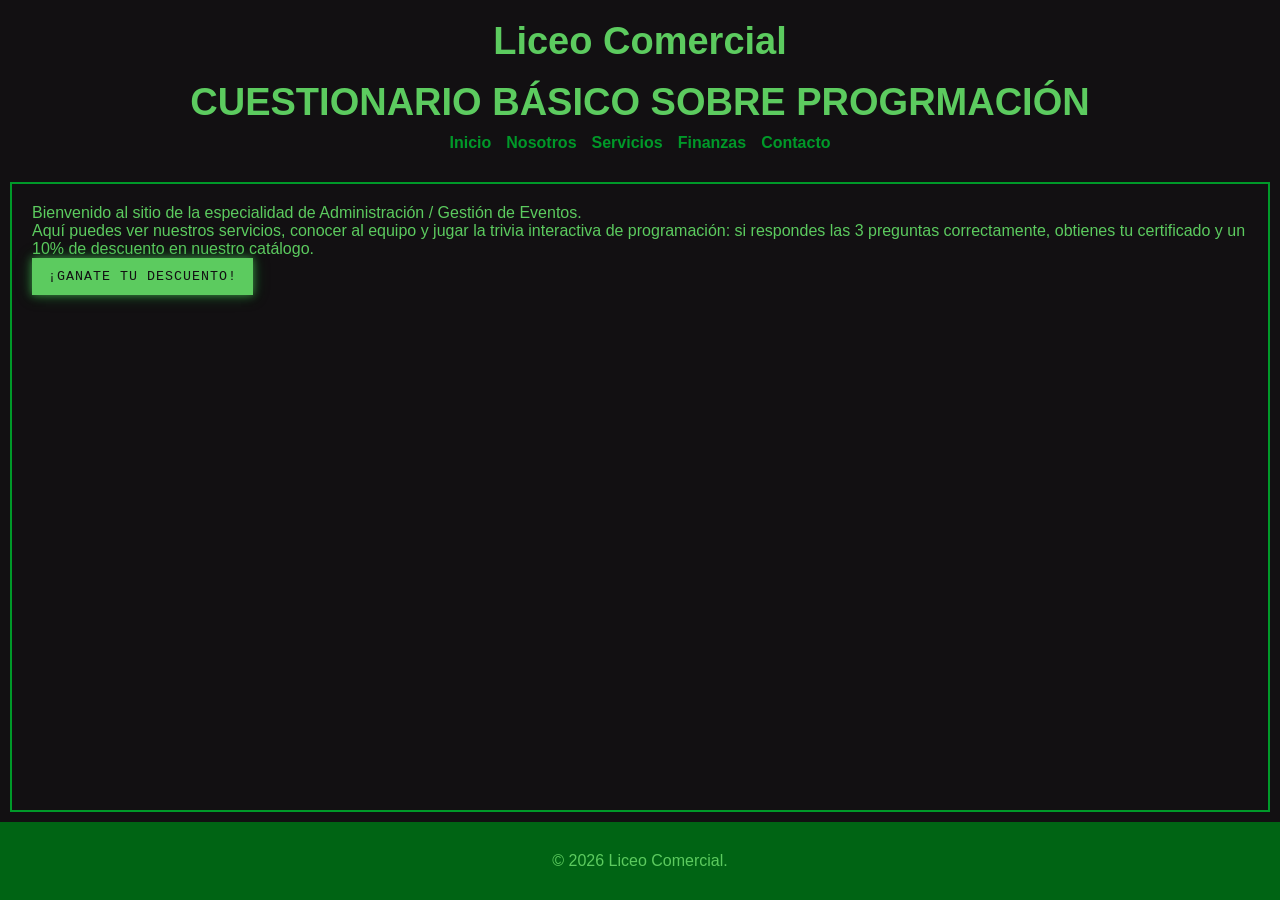
==== index.html @ 4558787c "Add files via upload" ====
<!DOCTYPE html>
<html lang="es">


    <head>
        <meta charset="UTF-8">
        <meta name="viewport" content="width=device-width, initial-scale=1.0">
        <title>Liceo Comercial - Inicio</title>
        <meta name="author" content="Miguel Suárez">
        <meta name="description" content="Trivia interactiva del Liceo Comercial: cuestionario de programación con certificado y descuento para la especialidad de Administración / Gestión de Eventos.">

        <meta name="keywords" content="trivia interactiva liceo, cuestionario programación 
        chile, juegos de trivia escolar, programación interactiva, 
        liceo comercial, administración, gestión de eventos, 
        catálogo de servicios, servicios escolares, certificado de participación, 
        descuento estudiantil, 10 por ciento de descuento, quiz escolar, preguntas y respuestas, 
        conocimientos de programación, aprender a programar, código, desarrollo web, html css javascript, 
        estudiantes, profesores, comunidad educativa, colegio, escuela técnica, finanzas escolares, 
        precios de servicios, asesoría administrativa, organización de eventos, contacto liceo, 
        formulario de contacto, equipo desarrollador, proyecto escolar, tarea de programación, 
        gestión escolar, trivia online, juego educativo, aprendizaje interactivo, tecnología educativa, 
        sitio web escolar, cuestionario dinámico, evaluación de conocimientos, beneficios y premios, inscripción en línea">

   
        <link rel="stylesheet" href="CSS/styles.css">
    </head>

    <body>


        <header>
            <h1>Liceo Comercial</h1> <br>
            <h1>CUESTIONARIO BÁSICO SOBRE PROGRMACIÓN</h1>

            <!-- se llena solo desde js/app.js según lo que haya en localStorage -->
            <div id="barra-estado"></div>

            <button id="boton_menu">Menu</button>

            <nav>
                <a href="index.html">Inicio</a>
                <a href="nosotros.html">Nosotros</a>
                <a href="servicios.html">Servicios</a>
                <a href="finanzas.html">Finanzas</a>
                <a href="contacto.html">Contacto</a>
            </nav>
        </header>


        <main>
            <section id="inicio">
                <p>Bienvenido al sitio de la especialidad de Administración / Gestión de Eventos.</p>
                <p>Aquí puedes ver nuestros servicios, conocer al equipo y jugar la trivia interactiva de programación: si respondes las 3 preguntas correctamente, obtienes tu certificado y un 10% de descuento en nuestro catálogo.</p>
                <button class="btn-descuento" onclick="window.location.href='servicios.html'">¡GANATE TU DESCUENTO!</button>

            </section>
        </main>


        <footer>
            <p class="parrafo">&copy; 2026 Liceo Comercial.</p>
        </footer>

        <script src="JS/app.js"></script>
    </body>
</html>
---- CSS/styles.css ----
* {
    margin: 0;
    padding: 0;
    box-sizing: border-box;
    font-family: arial, sans-serif;
}
body {
    display: flex;
    flex-direction: column;
    min-height: 100vh;
    background-color: #121012;
    color: #5ccb5f;
}

header {
    display: flex;
    flex-direction: column;
    align-items: center;
    background-color: #121012;
    padding: 20px;
}

header h1 {
    color: #5ccb5f;

    font-size: 38px;
}

nav {
    display: flex;
    gap: 15px;
    margin-top: 10px;
}
nav a {
    color: #009929;
    text-decoration: none;
    font-weight: bold;
}
nav a:hover {
    color: #006414;
}
#boton_menu {
    display: none;
    background-color: #009929;
    color: #121012;
    border: none;
    padding: 8px 14px;
    margin-top: 10px;
    cursor: pointer;
}
.nav-activo {
    display: flex !important;
    flex-direction: column;
}
main {
    flex-grow: 1;
    padding: 20px;
    margin: 10px;
    border: 2px solid #009929;
}
section {
    margin-bottom: 20px;
}
.tarjetas {
    display: flex;
    flex-wrap: wrap;
    gap: 15px;
}
.tarjeta {
    border: 1px solid #006414;
    padding: 12px;
    width: 220px;
}

/* las fotos del equipo/catálogo siempre quedan del mismo tamaño, sin romper la tarjeta */
.tarjeta img {
    width: 100%;
    height: 140px;
    object-fit: cover;
    display: block;
    margin-bottom: 8px;
}

button {
    background-color: #5ccb5f;
    color: #121012;
    border: none;
    padding: 10px 15px;
    cursor: pointer;
}
button:hover {
    background-color: #009929;
    color: #121012;
}
#resultado {
    padding: 12px;
    margin-top: 10px;
    display: none;
}
.exito {
    background-color: #121012;
    color: #2E7D32;
    border: 1px solid #2E7D32;
}
.error {
    background-color: #121012;
    color: #009929;
    border: 1px solid #006414;
}
form label {
    display: block;
    margin-top: 10px;
}
form input, form textarea {
    width: 100%;
    padding: 6px;
}
table {
    width: 100%;
    border-collapse: collapse;
}
th, td {
    border: 1px solid #009929;
    padding: 8px;
    text-align: left;
}
th {
    background-color: #006414;
    color: #121012;
}

footer {
    display: flex;
    flex-direction: column;
    align-items: center;
    justify-content: center;
    padding: 30px 0;
    background-color: #006414;
}
.parrafo {
    color: #5ccb5f;
}

/* advertencias críticas: la rúbrica exige que el texto se vea en rojo */
.advertencia-roja {
    color: red;
    font-weight: bold;
    margin-top: 10px;
}

/* barra de estado dinámica en el header de index.html */
#barra-estado {
    width: 100%;
    max-width: 500px;
    padding: 10px;
    margin-top: 10px;
    text-align: center;
    display: none;
}

/* precio con descuento dentro de una tarjeta del catálogo */
.precio-descuento {
    color: #2E7D32;
    font-weight: bold;
}

/* boton CTA dentro de una tarjeta de servicio */
.btn-servicio {
    margin-top: 8px;
    width: 100%;
}

@media (max-width: 768px) {
    #boton_menu {
        display: block;
    }
    nav {
        display: none;
    }
}
@media (max-width: 480px) {
    .tarjeta {
        width: 100%;
    }
}

/* botón especial de index.html, efecto "consola/terminal" con glow verde */
.btn-descuento {
    font-family: 'Courier New', monospace;
    letter-spacing: 1px;
    border: 1px solid #5ccb5f;
    box-shadow: 0 0 8px rgba(92, 203, 95, 0.6),
                0 0 16px rgba(0, 153, 41, 0.4);
    transition: box-shadow 0.3s ease, transform 0.2s ease;
}

.btn-descuento:hover {
    box-shadow: 0 0 12px rgba(92, 203, 95, 0.9),
                0 0 24px rgba(0, 153, 41, 0.6);
    transform: scale(1.03);
}

/*validación de formularios y calculadora de finanzas */
/* mensaje de éxito al enviar el formulario de contacto */
#mensaje-exito {
    padding: 12px;
    margin-top: 10px;
}

/* advertencia amarilla cuando el presupuesto de Ads supera $50.000 */
.advertencia-amarilla {
    color: #FFC107;
    border: 1px solid #FFC107;
    padding: 10px;
    margin-top: 10px;
    font-weight: bold;
    display: none;
}

/*VIDEO DE FONDO (header de nosotros/servicios/finanzas/contacto)*/
.header-video {
    position: relative;
    overflow: hidden;
}
.video-fondo {
    position: absolute;
    top: 0;
    left: 0;
    width: 100%;
    height: 100%;
    object-fit: cover;
    z-index: 0;
    opacity: 0.25;
}
.header-contenido {
    position: relative;
    z-index: 1;
    display: flex;
    flex-direction: column;
    align-items: center;
}

/*VIDEO EMBEBIDO (solo en index.html)*/
.video-index {
    margin-top: 15px;
    max-width: 500px;
}
.video-index video {
    width: 100%;
    border: 1px solid #009929;
}
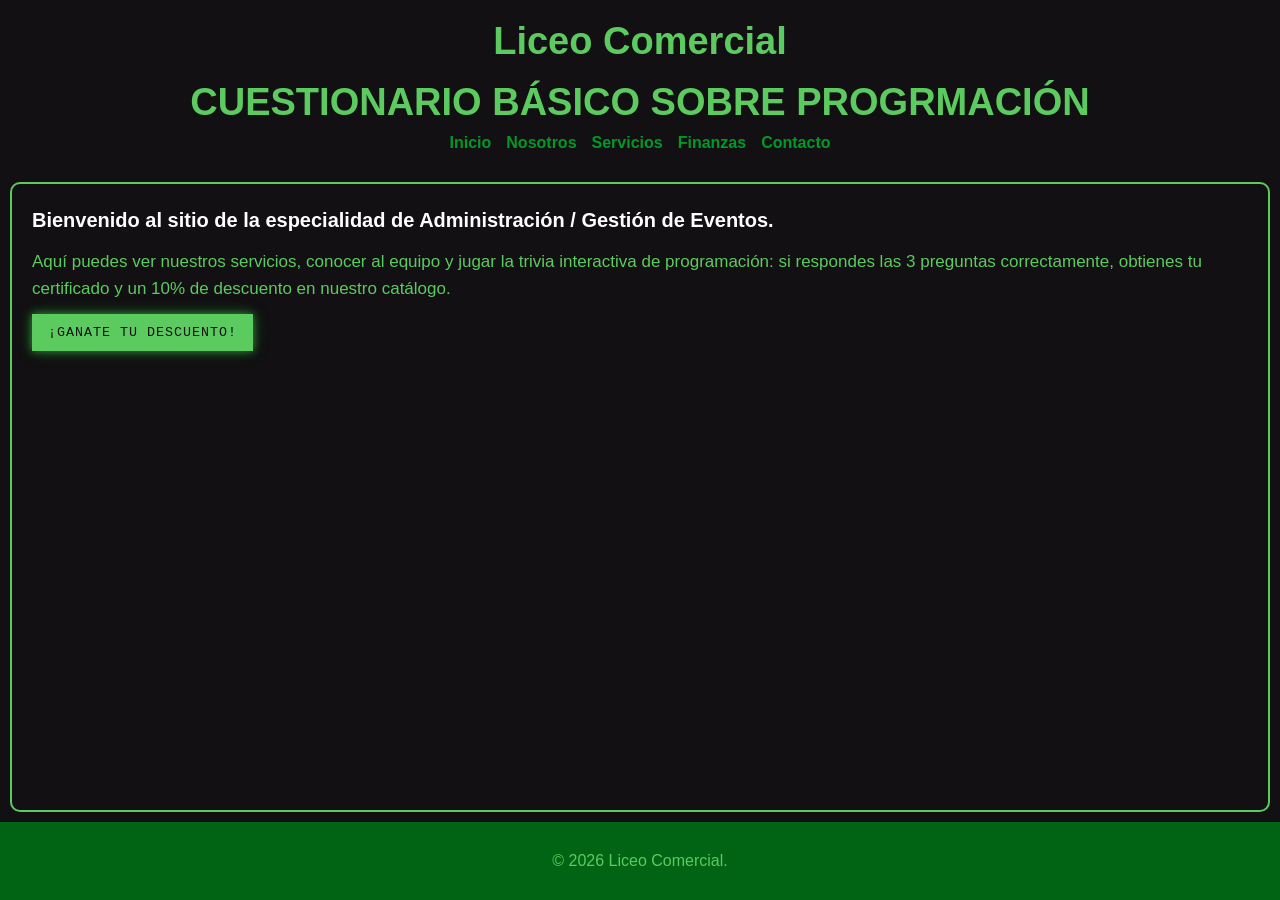
==== commit b74c5440: "Add files via upload" ====
--- a/index.html
+++ b/index.html
@@ -47,7 +47,7 @@
         </header>
 
 
-        <main>
+        <main class="main-brillo">
             <section id="inicio">
                 <p>Bienvenido al sitio de la especialidad de Administración / Gestión de Eventos.</p>
                 <p>Aquí puedes ver nuestros servicios, conocer al equipo y jugar la trivia interactiva de programación: si respondes las 3 preguntas correctamente, obtienes tu certificado y un 10% de descuento en nuestro catálogo.</p>
--- a/CSS/styles.css
+++ b/CSS/styles.css
@@ -52,15 +52,49 @@
     display: flex !important;
     flex-direction: column;
 }
+
 main {
     flex-grow: 1;
     padding: 20px;
     margin: 10px;
     border: 2px solid #009929;
 }
+
+/* brillo verde animado SOLO para el main de index.html (clase "main-brillo") */
+.main-brillo {
+    border: 2px solid #5ccb5f;
+    border-radius: 10px;
+    animation: glowVerde 2.5s ease-in-out infinite;
+}
+
+@keyframes glowVerde {
+    0%, 100% {
+        box-shadow: 0 0 8px rgba(92, 203, 95, 0.4),
+                    0 0 16px rgba(0, 153, 41, 0.25);
+    }
+    50% {
+        box-shadow: 0 0 20px rgba(92, 203, 95, 0.9),
+                    0 0 35px rgba(0, 153, 41, 0.6);
+    }
+}
+
 section {
     margin-bottom: 20px;
 }
+
+/* texto de la sección de bienvenida (#inicio) con más jerarquía */
+#inicio p {
+    font-size: 17px;
+    line-height: 1.6;
+    margin-bottom: 12px;
+}
+
+#inicio p:first-child {
+    font-size: 20px;
+    font-weight: bold;
+    color: #ffffff;
+}
+
 .tarjetas {
     display: flex;
     flex-wrap: wrap;
